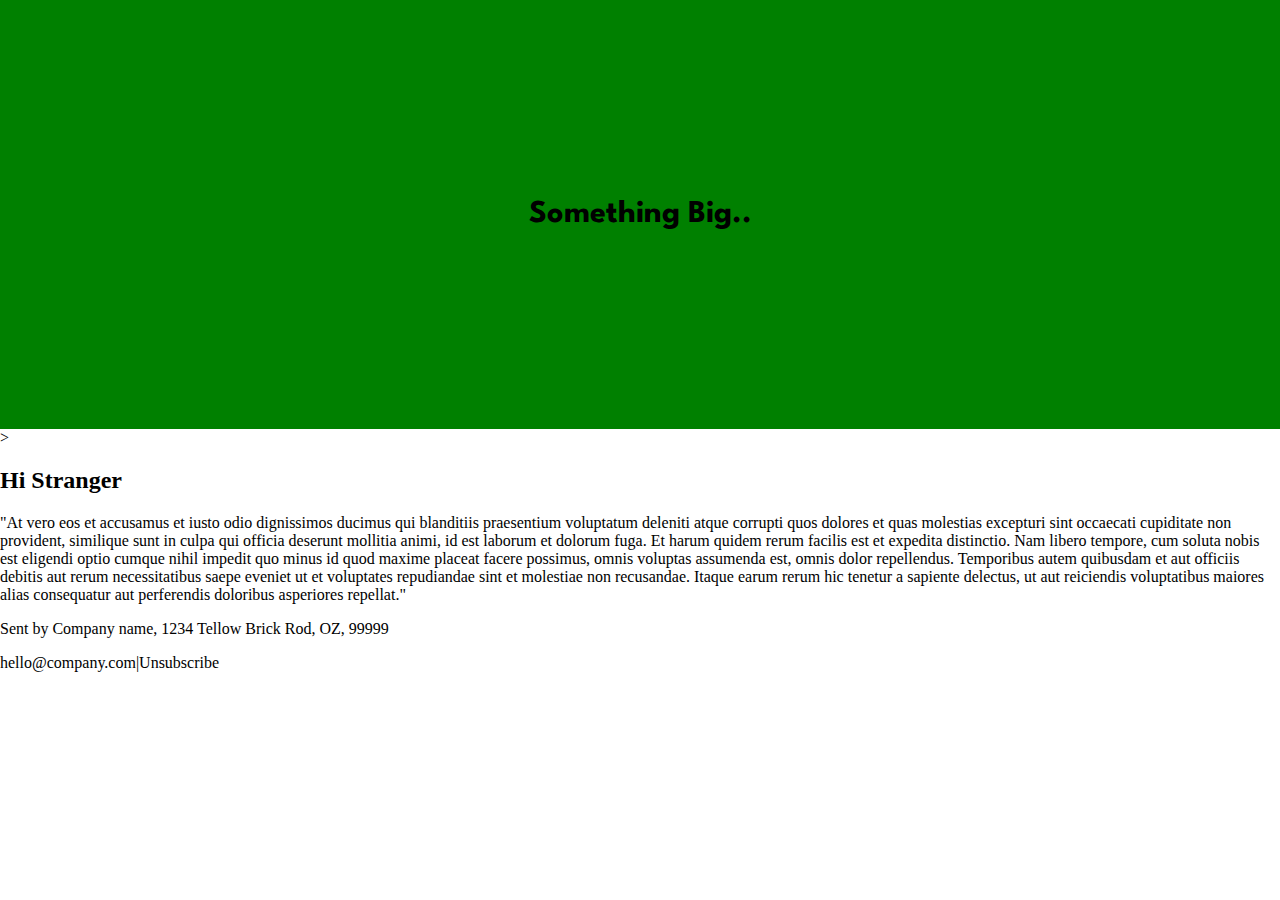
==== Week 2/index.html @ a6acddd2 "adding web files" ====
<!DOCTYPE html>
<html lang="en">
<head>
    <meta charset="UTF-8">
    <meta name="viewport" content="width=device-width, initial-scale=1.0">
    <meta http-equiv="X-UA-Compatible" content="ie=edge">
    <title>Soemthing big</title>
    <link rel="stylesheet" type=""text/css" href="index.css">
    <link href="https://fonts.googleapis.com/css?family=Spartan&display=swap" rel="stylesheet">

</head>

<body>
 
    <div class="container">
        
        <div class="header">
            <h1> Something Big.. </h1>
        
        </div>>
        <div class="email">
            <h2>Hi Stranger</h2>
            <p>"At vero eos et accusamus et iusto odio dignissimos ducimus qui blanditiis praesentium voluptatum deleniti atque corrupti quos dolores et quas molestias excepturi sint occaecati cupiditate non provident, similique sunt in culpa qui officia deserunt mollitia animi, id est laborum et dolorum fuga. Et harum quidem rerum facilis est et expedita distinctio. Nam libero tempore, cum soluta nobis est eligendi optio cumque nihil impedit quo minus id quod maxime placeat facere possimus, omnis voluptas assumenda est, omnis dolor repellendus. Temporibus autem quibusdam et aut officiis debitis aut rerum necessitatibus saepe eveniet ut et voluptates repudiandae sint et molestiae non recusandae. Itaque earum rerum hic tenetur a sapiente delectus, ut aut reiciendis voluptatibus maiores alias consequatur aut perferendis doloribus asperiores repellat."</p>
        </div>

        <div class="footer">
            <P class="plaintext">Sent by Company name, 1234 Tellow Brick Rod, OZ, 99999</P>
            <p class="emailaddy">hello@company.com|Unsubscribe</p>

        </div>

    </div>   


</body>




</html>
---- Week 2/index.css ----
html, body {
    margin: 0;
}

h1 {
    font-family: 'Spartan', sans-serif;
}


.header {
    background-color: green;
    font-family: 'Spartan', sans-serif;
    text-align: center;
    padding: 200px;
}

.header h1 {
    margin: 0;

}

.email {

}

.footer {
    border-content: 
}
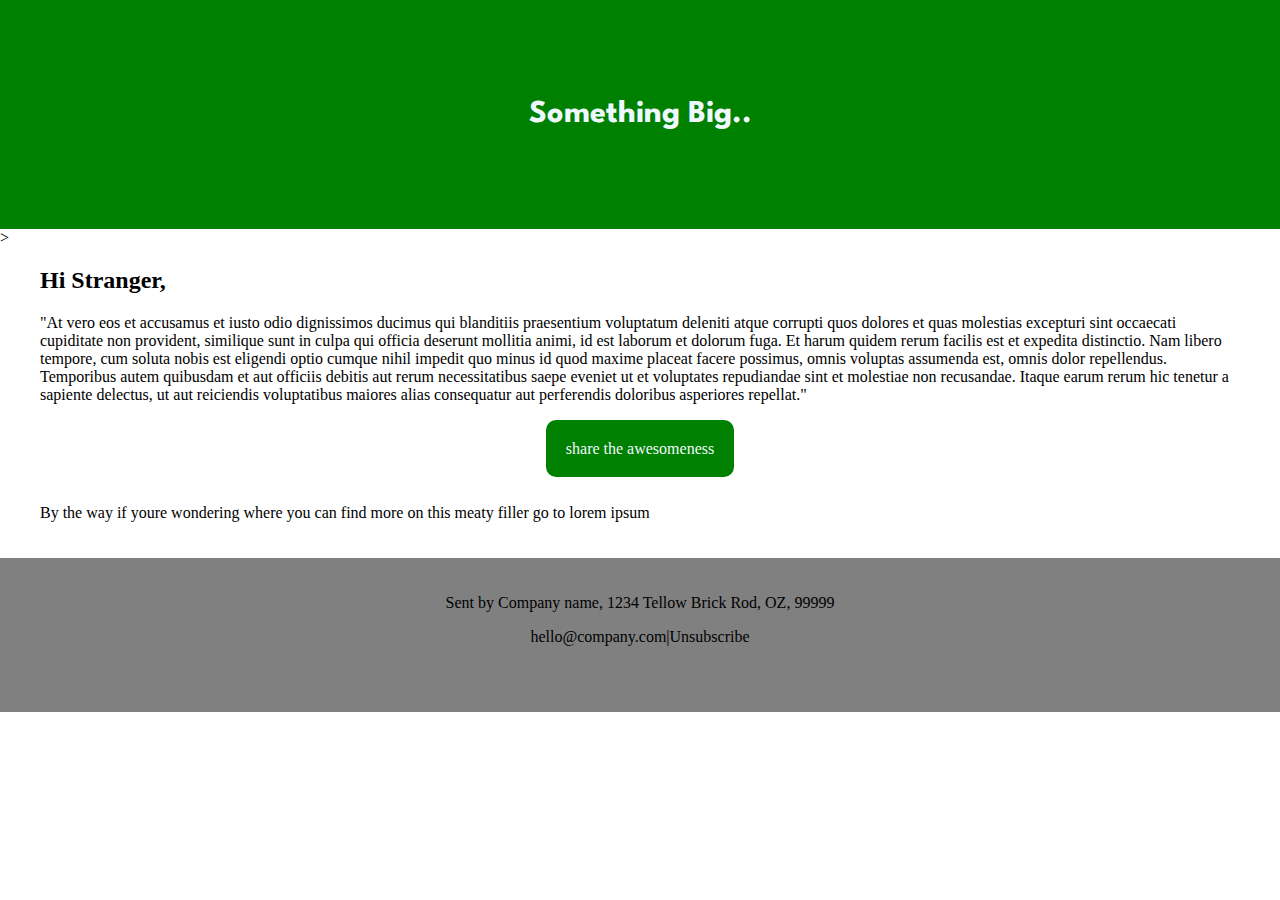
==== commit db168dbd: "web programming file update" ====
--- a/Week 2/index.html
+++ b/Week 2/index.html
@@ -18,11 +18,21 @@
             <h1> Something Big.. </h1>
         
         </div>>
-        <div class="email">
-            <h2>Hi Stranger</h2>
+        
+        
+        <div class="emailbody">
+            <h2 class="emailh1">Hi Stranger,</h2>
             <p>"At vero eos et accusamus et iusto odio dignissimos ducimus qui blanditiis praesentium voluptatum deleniti atque corrupti quos dolores et quas molestias excepturi sint occaecati cupiditate non provident, similique sunt in culpa qui officia deserunt mollitia animi, id est laborum et dolorum fuga. Et harum quidem rerum facilis est et expedita distinctio. Nam libero tempore, cum soluta nobis est eligendi optio cumque nihil impedit quo minus id quod maxime placeat facere possimus, omnis voluptas assumenda est, omnis dolor repellendus. Temporibus autem quibusdam et aut officiis debitis aut rerum necessitatibus saepe eveniet ut et voluptates repudiandae sint et molestiae non recusandae. Itaque earum rerum hic tenetur a sapiente delectus, ut aut reiciendis voluptatibus maiores alias consequatur aut perferendis doloribus asperiores repellat."</p>
         </div>
 
+        <div class="button">
+            <a href="#">share the awesomeness</a> 
+        </div>
+        
+        <div class="emailbody1">
+            <p>By the way if youre wondering where you can find more on this meaty filler go to lorem ipsum</p>
+        </div>
+        
         <div class="footer">
             <P class="plaintext">Sent by Company name, 1234 Tellow Brick Rod, OZ, 99999</P>
             <p class="emailaddy">hello@company.com|Unsubscribe</p>
--- a/Week 2/index.css
+++ b/Week 2/index.css
@@ -11,18 +11,50 @@
     background-color: green;
     font-family: 'Spartan', sans-serif;
     text-align: center;
-    padding: 200px;
+    padding: 100px;
 }
 
 .header h1 {
     margin: 0;
+    color: aliceblue;
 
 }
 
-.email {
+.emailh1{
+    text text-align: left;
+}
 
+.emailbody {
+    padding: 0px 40px 20px 40px;
+}
+
+.button {
+  border: none;
+  padding: 0px 5px;
+  text-align: center;
+  text-decoration: none;
+  display: block;
+  font-size: 16px;
+  border-radius: 10px;
+  box-sizing: content-box;
+}
+
+.button a {
+    background-color: green;
+    padding: 20px;
+    border-radius: 10px;
+    color:aliceblue;
+    text-decoration:none;
+}
+
+.emailbody1{
+    padding: 30px 40px 20px 40px;
 }
 
 .footer {
-    border-content: 
+    box-sizing;: border-box;
+    text-align: center;
+    background-color: grey;
+    padding: 20px 20px 50px 20px;
+
 }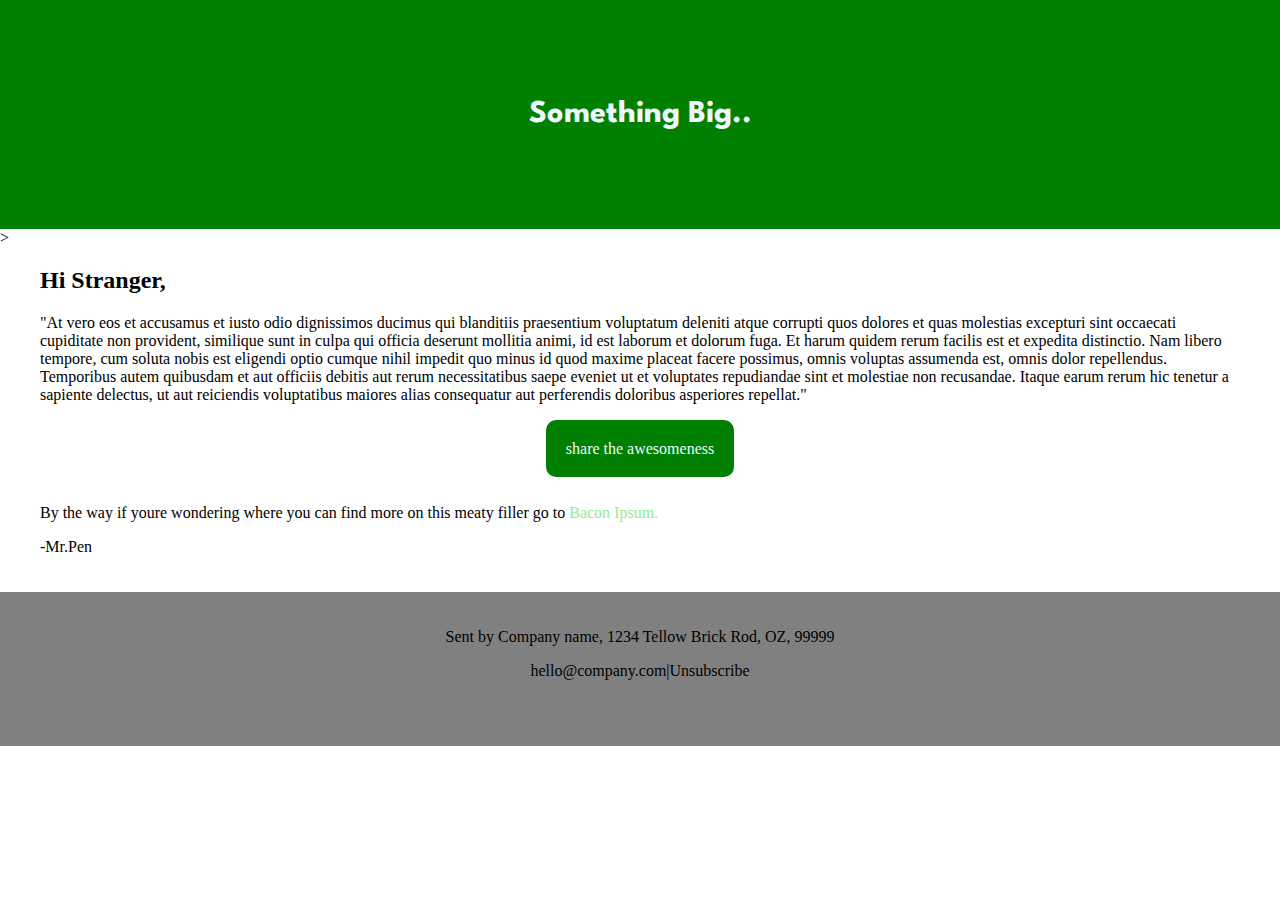
==== commit 66486b95: "adding web dev" ====
--- a/Week 2/index.html
+++ b/Week 2/index.html
@@ -30,7 +30,9 @@
         </div>
         
         <div class="emailbody1">
-            <p>By the way if youre wondering where you can find more on this meaty filler go to lorem ipsum</p>
+            <p>By the way if youre wondering where you can find more on this meaty filler go to <a>Bacon Ipsum.</a> 
+            </p>
+            <p>-Mr.Pen</p>
         </div>
         
         <div class="footer">
--- a/Week 2/index.css
+++ b/Week 2/index.css
@@ -21,7 +21,7 @@
 }
 
 .emailh1{
-    text text-align: left;
+    text-align: left;
 }
 
 .emailbody {
@@ -51,8 +51,12 @@
     padding: 30px 40px 20px 40px;
 }
 
+.emailbody1 a {
+    color: lightgreen;
+}
+
 .footer {
-    box-sizing;: border-box;
+    box-sizing: border-box;
     text-align: center;
     background-color: grey;
     padding: 20px 20px 50px 20px;
